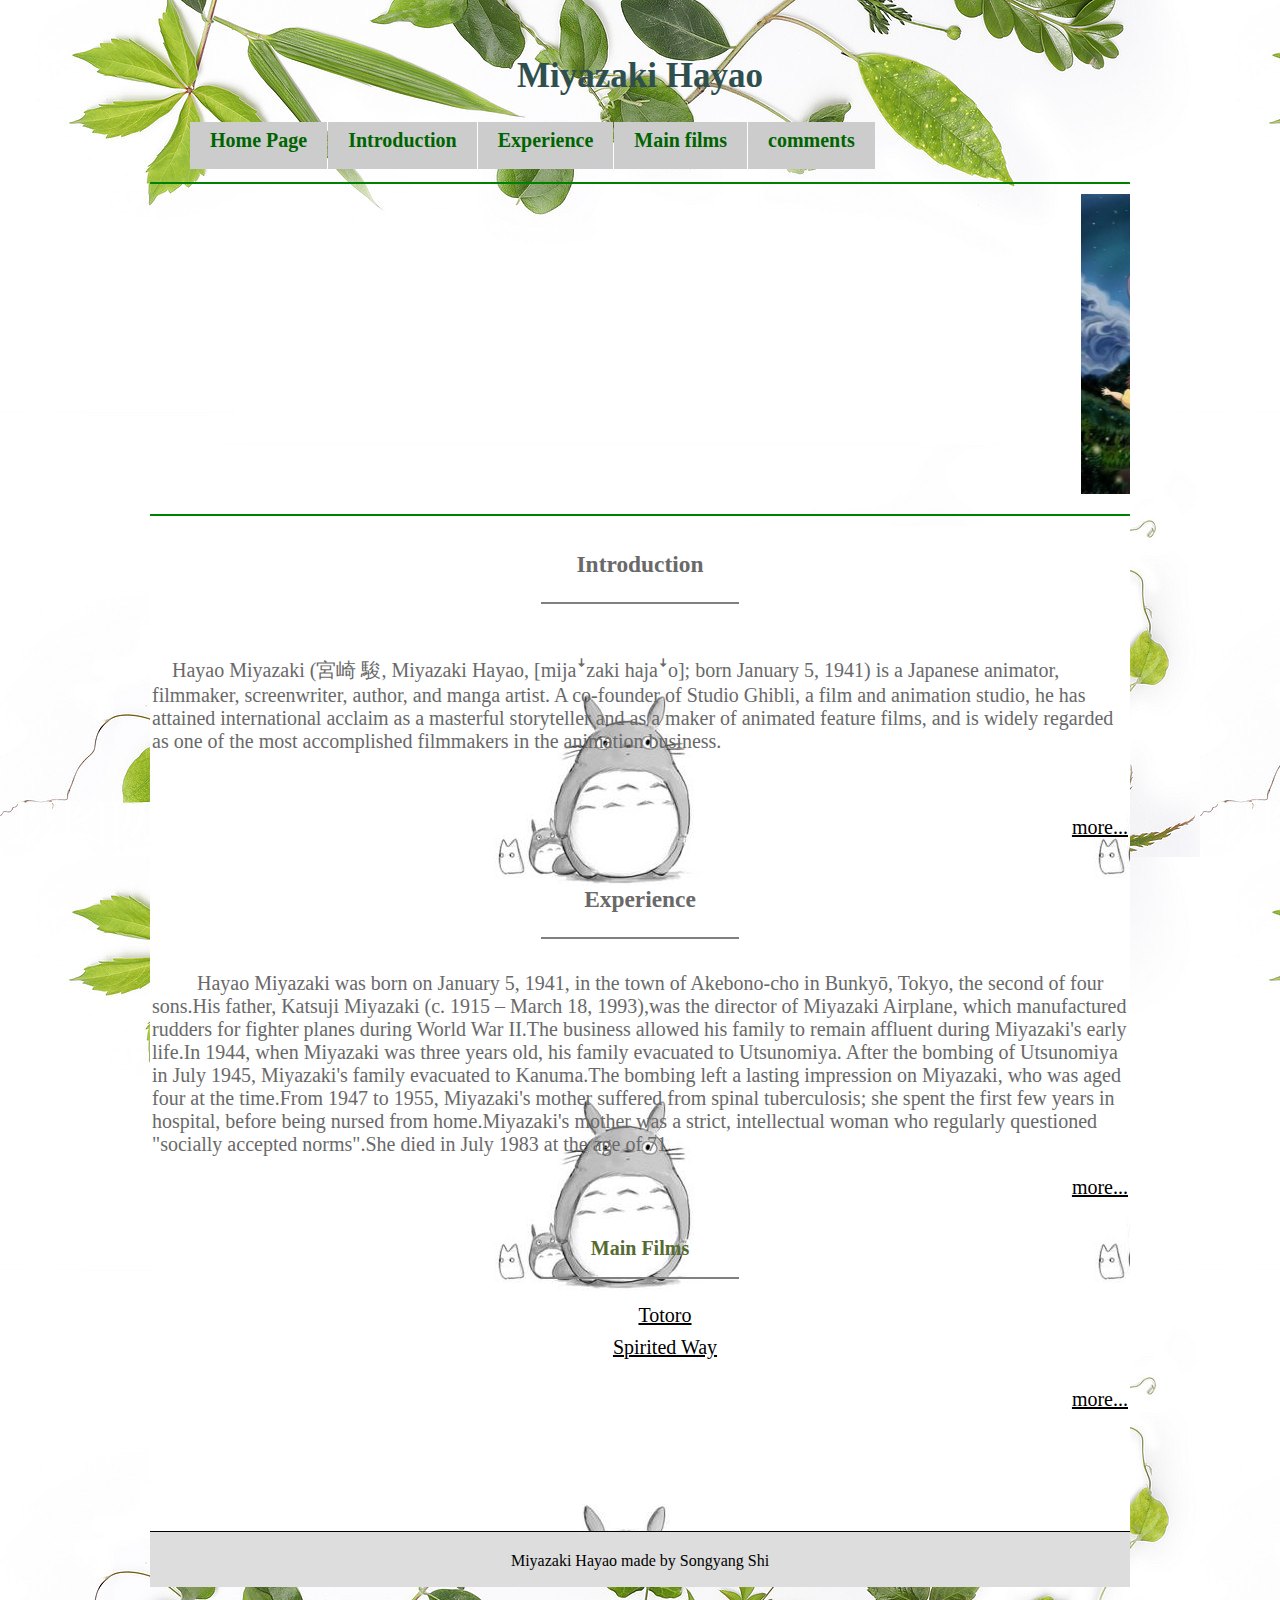
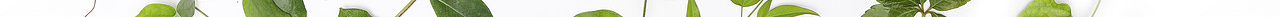
==== index.html @ 03a715d4 "1" ====
<!doctype html>
<html>
    <head>
        <title>Project01</title>
        <meta charset="UTF-8">
        <link rel="stylesheet" href="style.css">
    </head>
    <body id="mainbody">
        <div id="header" align="center">
            <h1><strong>Miyazaki Hayao</strong></h1>
        </div>
        <div id="menu">
            <ul>
                <li class="active"><a href="index.html"><b>Home Page</b></a></li>
                <li><a href="introduction.html"><b>Introduction </b></a></li>
                <li><a href="experience.html"><b>Experience</b></a></li>
                <li><a href="films.html"><b>Main films</b></a></li>
                <li><a href="comments.html"><b>comments</b></a></li>
           </ul>
       </div>
       <hr align="center" color="green">
       <div class="box" style="widows: 100px;margin:0 auto;">
            <marquee behavior="" direction="" style="width: 100%;">
                <img src="picture/img7.JPG" height="300" alt="">
                <img src="picture/img8.JPG" height="300" alt="">
                <img src="picture/img11.JPG" height="300" alt="">
                <img src="picture/img9.JPG" height="300" alt="">
                <img src="picture/r2.JPG" height="300" alt="">
                <img src="picture/r4" height="300" alt="">
            </marquee>
        </div>
        <hr align="center" color="green">
        <form method="post" action="">
            <table background="picture/img3.JPG" width="980px" border="0px" cellpadding="0" align="center" bordercolor="green">
                <tr>
                    <td id="p1"><strong><h3  align="center">Introduction</h3></strong><hr align="center" color="grey" width="20%"><br>
                        <div class ="content">
                            <p>&nbsp;&nbsp;&nbsp;&nbsp;Hayao Miyazaki (宮崎 駿, Miyazaki Hayao, [mijaꜜzaki hajaꜜo]; born January 5, 1941) is a Japanese animator, filmmaker, screenwriter, author, and manga artist. A co-founder of Studio Ghibli, a film and animation studio, he has attained international acclaim as a masterful storyteller and as a maker of animated feature films, and is widely regarded as one of the most accomplished filmmakers in the animation business.</p><br>
                        </div>
                    <p class="myright"><a href="introduction.html">more...</a></p>
                    </td>
                    
                </tr>
                <tr>
                    
                </tr>
                <td id="p1"><strong><h3  align="center">Experience</h3></strong><hr align="center" color="grey" width="20%"><br>&nbsp;&nbsp;&nbsp;&nbsp;&nbsp;&nbsp;&nbsp;&nbsp;
                Hayao Miyazaki was born on January 5, 1941, in the town of Akebono-cho in Bunkyō, Tokyo, the second of four sons.His father, Katsuji Miyazaki (c. 1915 – March 18, 1993),was the director of Miyazaki Airplane, which manufactured rudders for fighter planes during World War II.The business allowed his family to remain affluent during Miyazaki's early life.In 1944, when Miyazaki was three years old, his family evacuated to Utsunomiya.
                After the bombing of Utsunomiya in July 1945, Miyazaki's family evacuated to Kanuma.The bombing left a lasting impression on Miyazaki, who was aged four at the time.From 1947 to 1955, Miyazaki's mother suffered from spinal tuberculosis; she spent the first few years in hospital, before being nursed from home.Miyazaki's mother was a strict, intellectual woman who regularly questioned "socially accepted norms".She died in July 1983 at the age of 71.<br>
                    <p class="myright"><a href="experience.html">more...</a></p>
                </td>
                <tr>
                    <td>
                        <h2 id="p3" align="center"><b><strong>Main Films</strong></b></h2><hr align="center" color="grey" width="20%">
                        <div class="content" align="center">
                            <ul class="list">

                                <li><a href="Totoro.html">Totoro</a></li>
                                <li><a href="SpiritedWay.html">Spirited Way </a></li>
                                 <p class="myright"><a href="films.html">more...</a></p>
                                 <br><br>
                            </ul>
                        </div> 
                    </td>
                </tr>
            </table>
        </form>
        <div id="footer">
            <p id="legal">Miyazaki Hayao made by Songyang Shi</p>
        </div>
    </body>
</html>
---- style.css ----
html {
	margin: 0;
	padding: 0;
}
body{
    font-family:"Times new roman";
    font-size:20px;
    width:980px;
	margin: 30px auto;
    padding:0;
    background: #FFFFFF url("picture/img1.JPG");
}
#menu {
	width: 980px;
	height: 50px; 
	margin: 0 auto;
}
#menu ul {
    margin: 0;
    list-style: none;
    line-height: normal;
}
#menu li {
	display: block;
	float: left;
	margin-right: 1px;
	padding: 0;
	background: #cccccc;
}
#menu a {
	display: block;
	float: left;
	text-decoration: none;
	color:darkgreen;
}
#menu a:hover {
    color: #fffff8;
}
#menu b {
	display: block;
	float: left;
	height: 40px;     
	padding: 7px 20px 0 20px;
}
#header {
	width: 980px;
	height: 92px;
	margin: 0 auto;
    align-content: center;
}
h1{
	font-family: "Times New Roman";
	font-weight: normal;
    text-align:center;
    color:darkslategrey;
    font-size:35px;
}
#p1{
    font-size:20px;
    color:dimgrey; 
}
#p2{
    font-size:20px;
    color:darkgreen; 
}
#p3{
    font-size:20px;
    color:darkolivegreen;
}
#p4{
    font-size:20px;
    color:darkolivegreen;
    background:#FFFFFF url("picture/img2.JPG") repeat-y; 
}
#p5{
    font-size:20px;
    color:darkolivegreen;
    background:#FFFFFF url("picture/img5.JPG"); 
}
#p6{
    font-size:20px;
    background:#FFFFFF url("picture/img6.JPG"); 
}

#footer {
	height: 15px;
	padding: 20px;
	background: #DDDDDD;
	border-top: 1px solid #000000;
}
#footer p {
	margin: 0;
	text-align: center;
	font-size: 80%;
}
.myright {
    text-align: right;
}
a:link {
    color:#000000;
}
a:visited {color: #666666;}
#content {
    float: left;
    width: 980px;
}
#content_1 {
    float: left;
    width: 980px;
    color:forestgreen;
}
 ul{
    margin-bottom: 1.5em;
    line-height: 1.6em;
}
ul {list-style: none;}

ul li {
    padding-left: 10px;
}
.myleft {
    text-align: left;
}
.myright {
    text-align: right;
}

.td1{
    line-height:22px;
    font-size:20px;
    color:darkolivegreen;
    width:100px;
    font-weight:bold;
    text-align:center;
}
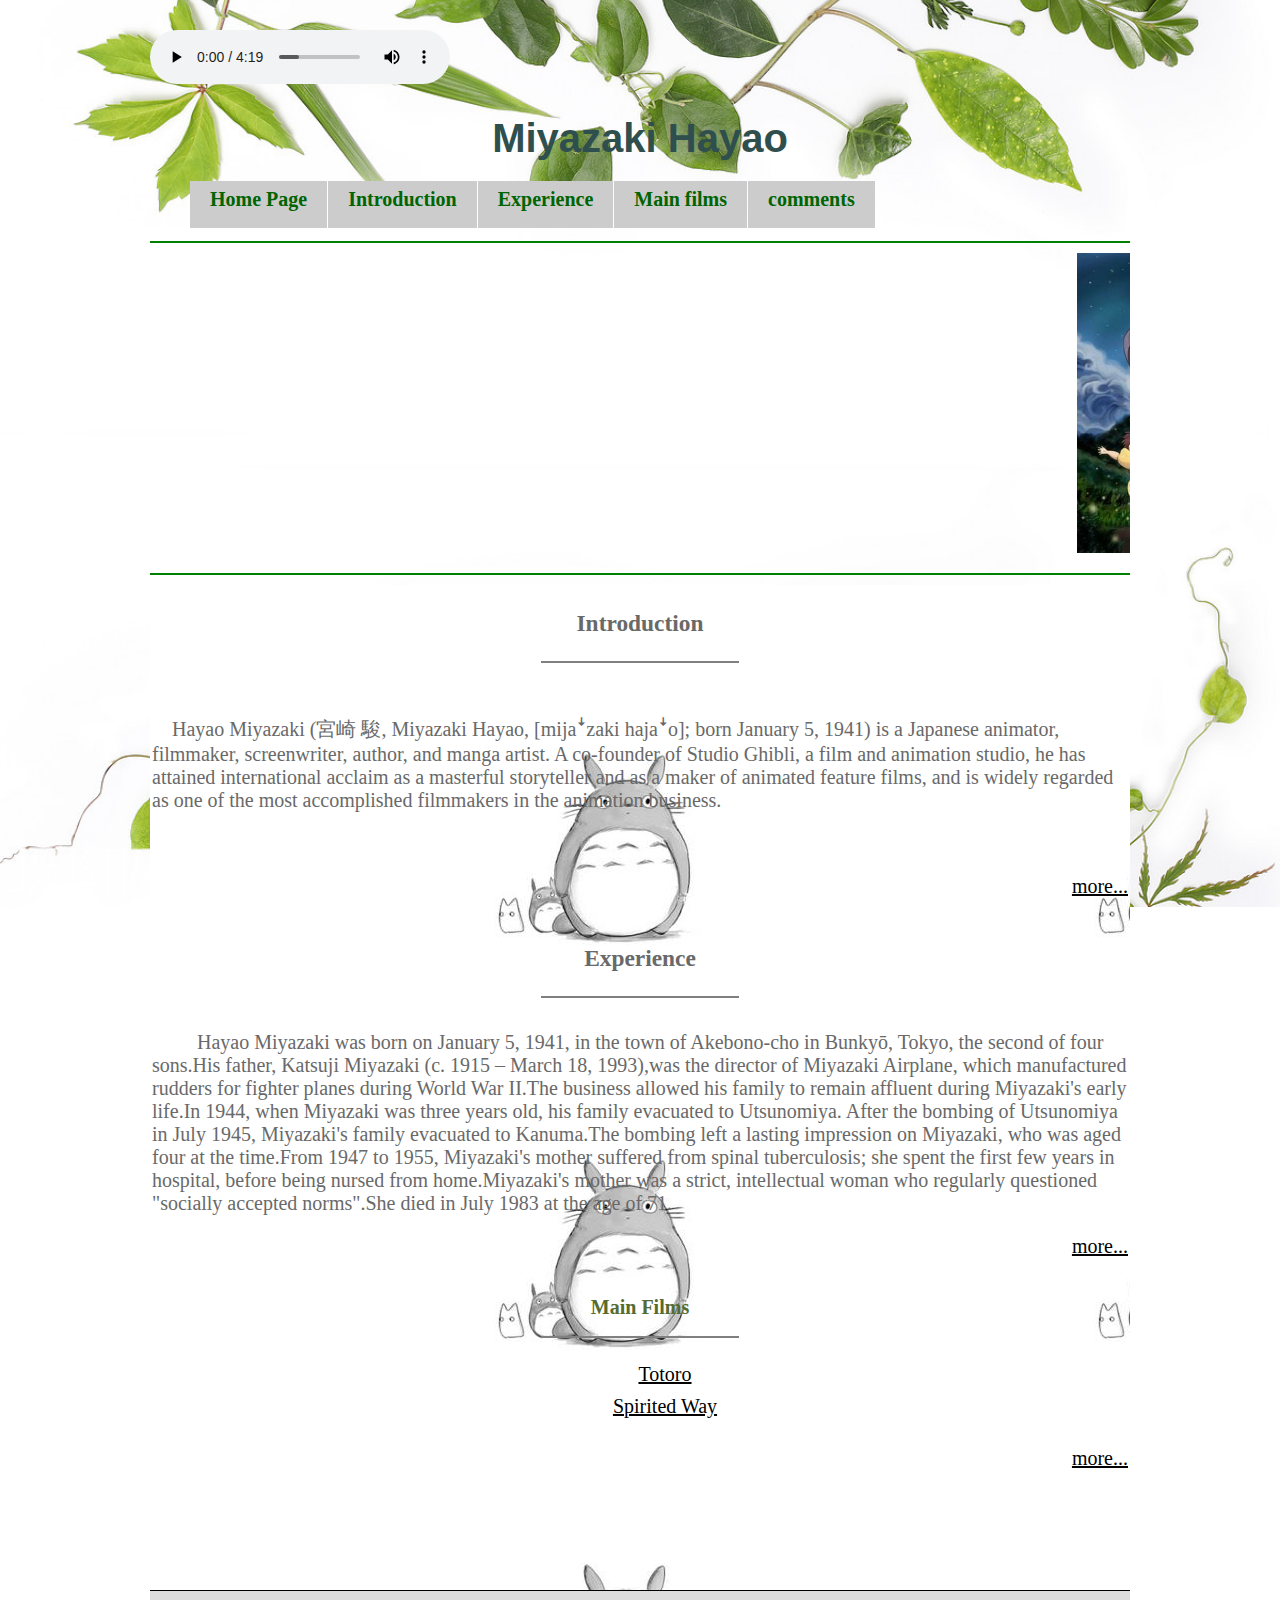
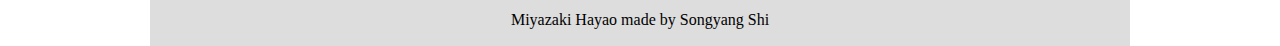
==== commit ddafb5b8: "1" ====
--- a/index.html
+++ b/index.html
@@ -3,7 +3,14 @@
     <head>
         <title>Project01</title>
         <meta charset="UTF-8">
+        <meta name="viewport" content="width=device-width,initial-scale=1">
         <link rel="stylesheet" href="style.css">
+        <link rel="Shortcut Icon" href="picture/logo.ico" type="image/x-icon" />
+        
+        <audio controls="controls">
+            <source src="music.mp3" type="audio/mpeg">
+                <embed src="music.mp3" />
+          </audio>
     </head>
     <body id="mainbody">
         <div id="header" align="center">
@@ -26,12 +33,12 @@
                 <img src="picture/img11.JPG" height="300" alt="">
                 <img src="picture/img9.JPG" height="300" alt="">
                 <img src="picture/r2.JPG" height="300" alt="">
-                <img src="picture/r4" height="300" alt="">
+                <img src="picture/r4.JPG" height="300" alt="">
             </marquee>
         </div>
         <hr align="center" color="green">
         <form method="post" action="">
-            <table background="picture/img3.JPG" width="980px" border="0px" cellpadding="0" align="center" bordercolor="green">
+            <table background="picture/img3.JPG"  border="0px" cellpadding="0" align="center" bordercolor="green">
                 <tr>
                     <td id="p1"><strong><h3  align="center">Introduction</h3></strong><hr align="center" color="grey" width="20%"><br>
                         <div class ="content">
@@ -56,7 +63,7 @@
                             <ul class="list">
 
                                 <li><a href="Totoro.html">Totoro</a></li>
-                                <li><a href="SpiritedWay.html">Spirited Way </a></li>
+                                <li><a href="SpiritedAway.html">Spirited Way </a></li>
                                  <p class="myright"><a href="films.html">more...</a></p>
                                  <br><br>
                             </ul>
--- a/style.css
+++ b/style.css
@@ -3,22 +3,27 @@
 	padding: 0;
 }
 body{
-    font-family:"Times new roman";
+    font-family: 'Times New Roman', Times, serif;
     font-size:20px;
     width:980px;
 	margin: 30px auto;
     padding:0;
     background: #FFFFFF url("picture/img1.JPG");
+    height: 400px;
+    background-attachment: fixed;
+    background-position: center;
+    background-repeat: no-repeat;
+    background-size: cover;
 }
 #menu {
 	width: 980px;
 	height: 50px; 
-	margin: 0 auto;
+    margin: 0 auto;
 }
 #menu ul {
-    margin: 0;
-    list-style: none;
-    line-height: normal;
+	margin: 0;
+	list-style: none;
+	line-height: normal;
 }
 #menu li {
 	display: block;
@@ -34,7 +39,7 @@
 	color:darkgreen;
 }
 #menu a:hover {
-    color: #fffff8;
+	color: #fffff8;
 }
 #menu b {
 	display: block;
@@ -47,13 +52,15 @@
 	height: 92px;
 	margin: 0 auto;
     align-content: center;
-}
+   
+}
+
 h1{
-	font-family: "Times New Roman";
+	font-family: 'Gill Sans', 'Gill Sans MT', Calibri, 'Trebuchet MS', sans-serif;
 	font-weight: normal;
     text-align:center;
     color:darkslategrey;
-    font-size:35px;
+    font-size: 40px;
 }
 #p1{
     font-size:20px;
@@ -70,18 +77,17 @@
 #p4{
     font-size:20px;
     color:darkolivegreen;
-    background:#FFFFFF url("picture/img2.JPG") repeat-y; 
+    background:#FFFFFF url("picture/img2.jpg") repeat-y; 
 }
 #p5{
     font-size:20px;
     color:darkolivegreen;
-    background:#FFFFFF url("picture/img5.JPG"); 
+    background:#FFFFFF url("picture/img5.jpg"); 
 }
 #p6{
     font-size:20px;
-    background:#FFFFFF url("picture/img6.JPG"); 
-}
-
+    background:#FFFFFF url("picture/img6.jpg"); 
+}
 #footer {
 	height: 15px;
 	padding: 20px;
@@ -93,30 +99,28 @@
 	text-align: center;
 	font-size: 80%;
 }
-.myright {
-    text-align: right;
-}
+
 a:link {
-    color:#000000;
+	color:#000000;
 }
 a:visited {color: #666666;}
 #content {
-    float: left;
-    width: 980px;
+	float: left;
+	width: 980px;
 }
 #content_1 {
-    float: left;
-    width: 980px;
+	float: left;
+	width: 980px;
     color:forestgreen;
 }
  ul{
-    margin-bottom: 1.5em;
-    line-height: 1.6em;
+	margin-bottom: 1.5em;
+	line-height: 1.6em;
 }
 ul {list-style: none;}
 
 ul li {
-    padding-left: 10px;
+	padding-left: 10px;
 }
 .myleft {
     text-align: left;
@@ -133,5 +137,77 @@
     font-weight:bold;
     text-align:center;
 }
-
-
+.L1 {
+    margin-bottom: 2em;
+}
+@media (max-width:800px) {
+    body{
+        font-size:14px;
+        width:550px;
+        margin: 10px auto;
+    }
+    #menu {
+        width: 600px;
+        height: 20px;
+
+    }
+    #menu b {
+        display: block;
+        float: left;
+        height: 20px;     
+        padding: 3.5px 10px 0 10px;
+    }
+    #header {
+        width:450px;
+        height: 45px;
+    }
+    h1{
+         font-size:25px;
+    }
+    #p1{
+        font-size:14px;
+    }
+    #p2{
+        font-size:14px;
+    }
+    #p3{
+        font-size:14px;
+    }
+    #p4{
+        font-size:14px;
+    }
+    #p5{
+        font-size:14px;
+    }
+    #p6{
+        font-size:14px;
+    }
+    #footer {
+        height: 10px;
+        padding: 12px;
+    }
+    #content {
+        width: 550px;
+    }
+    #content_1 {
+        width: 550px;
+    }
+     ul{
+        margin-bottom: 0.7em;
+        line-height: 0.8em;
+    }
+    
+    ul li {
+        padding-left: 5px;
+    }
+   
+    .td1{
+        line-height:16px;
+        font-size:14px;
+        width:60px;
+    }
+    .L1 {
+        margin-bottom: 1em;
+    }
+
+}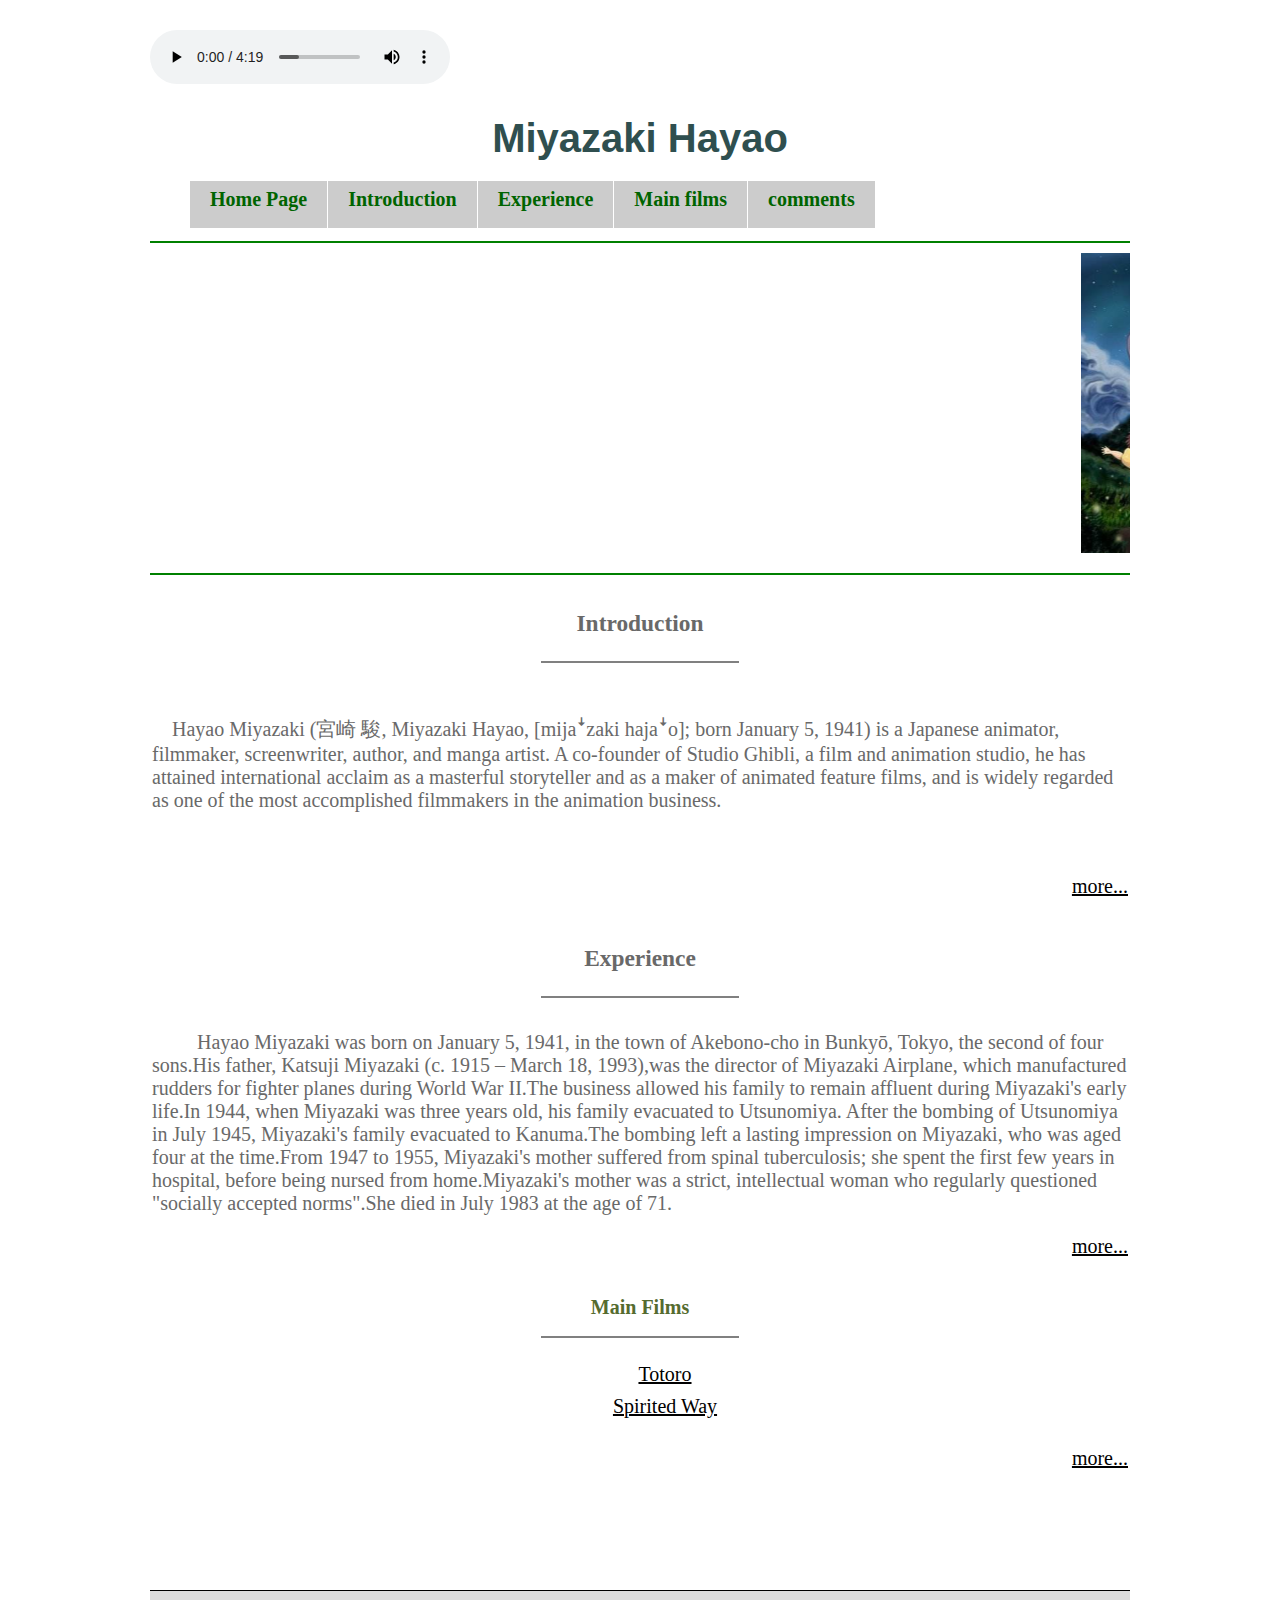
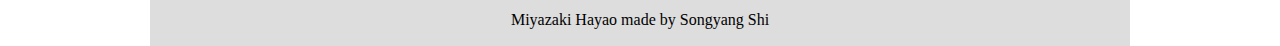
==== commit be3f0d88: "1" ====
--- a/index.html
+++ b/index.html
@@ -38,7 +38,7 @@
         </div>
         <hr align="center" color="green">
         <form method="post" action="">
-            <table background="picture/img3.JPG"  border="0px" cellpadding="0" align="center" bordercolor="green">
+            <table background="picture/img3.jpg"  border="0px" cellpadding="0" align="center" bordercolor="green">
                 <tr>
                     <td id="p1"><strong><h3  align="center">Introduction</h3></strong><hr align="center" color="grey" width="20%"><br>
                         <div class ="content">
--- a/style.css
+++ b/style.css
@@ -8,12 +8,12 @@
     width:980px;
 	margin: 30px auto;
     padding:0;
-    background: #FFFFFF url("picture/img1.JPG");
+    background: #FFFFFF url("picture/img1.jpg");
     height: 400px;
-    background-attachment: fixed;
+    background-attachment:fixed;
     background-position: center;
     background-repeat: no-repeat;
-    background-size: cover;
+    background-size:cover;
 }
 #menu {
 	width: 980px;
@@ -77,16 +77,16 @@
 #p4{
     font-size:20px;
     color:darkolivegreen;
-    background:#FFFFFF url("picture/img2.jpg") repeat-y; 
+    background:#FFFFFF url("picture/img2.JPG") repeat-y; 
 }
 #p5{
     font-size:20px;
     color:darkolivegreen;
-    background:#FFFFFF url("picture/img5.jpg"); 
+    background:#FFFFFF url("picture/img5.JPG"); 
 }
 #p6{
     font-size:20px;
-    background:#FFFFFF url("picture/img6.jpg"); 
+    background:#FFFFFF url("picture/img6.JPG"); 
 }
 #footer {
 	height: 15px;
@@ -140,7 +140,7 @@
 .L1 {
     margin-bottom: 2em;
 }
-@media (max-width:800px) {
+@media (max-width:850px) {
     body{
         font-size:14px;
         width:550px;
@@ -209,5 +209,4 @@
     .L1 {
         margin-bottom: 1em;
     }
-
 }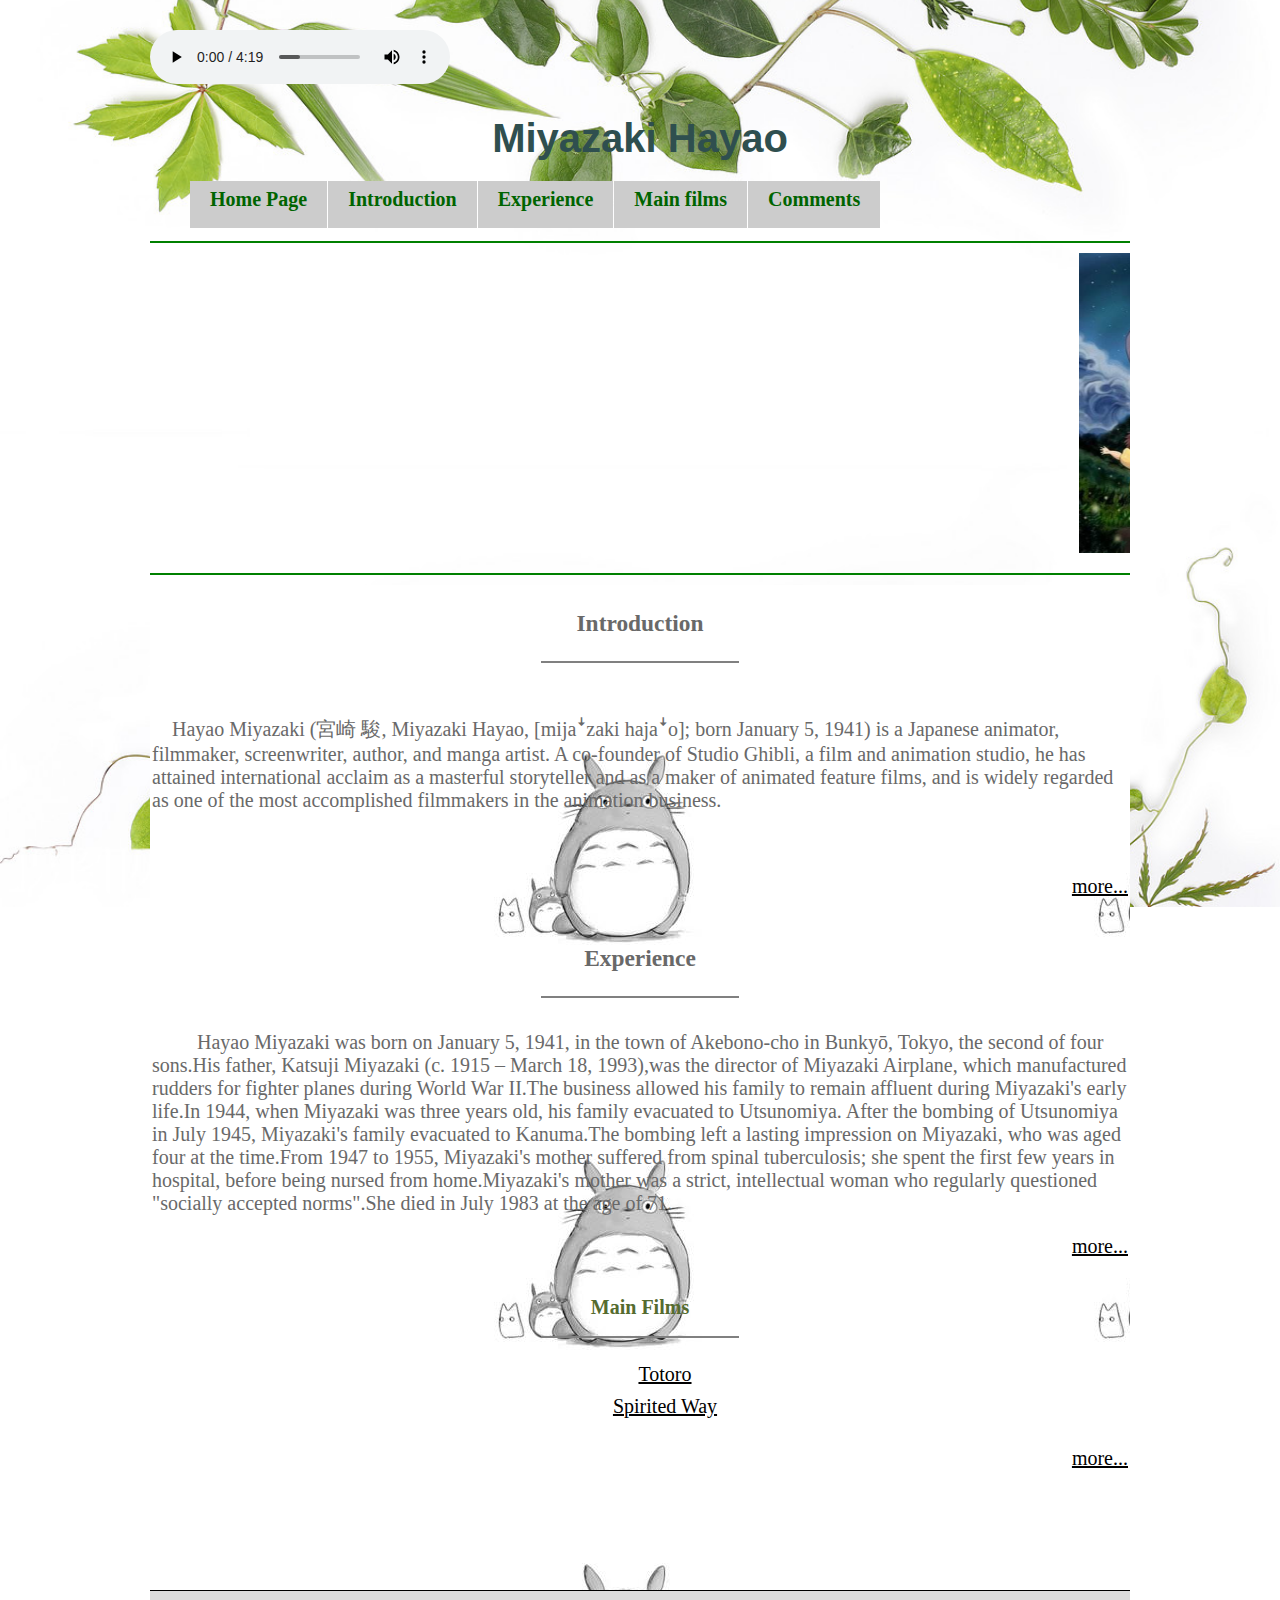
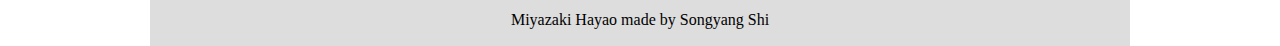
==== commit 4bb81ce0: "1" ====
--- a/index.html
+++ b/index.html
@@ -4,12 +4,12 @@
         <title>Project01</title>
         <meta charset="UTF-8">
         <meta name="viewport" content="width=device-width,initial-scale=1">
-        <link rel="stylesheet" href="style.css">
+        <link rel="stylesheet" href="css/style.css">
         <link rel="Shortcut Icon" href="picture/logo.ico" type="image/x-icon" />
         
         <audio controls="controls">
-            <source src="music.mp3" type="audio/mpeg">
-                <embed src="music.mp3" />
+            <source src="music/music.mp3" type="audio/mpeg">
+                <embed src="music/music.mp3" />
           </audio>
     </head>
     <body id="mainbody">
@@ -22,7 +22,7 @@
                 <li><a href="introduction.html"><b>Introduction </b></a></li>
                 <li><a href="experience.html"><b>Experience</b></a></li>
                 <li><a href="films.html"><b>Main films</b></a></li>
-                <li><a href="comments.html"><b>comments</b></a></li>
+                <li><a href="comments.html"><b>Comments</b></a></li>
            </ul>
        </div>
        <hr align="center" color="green">
--- a/css/style.css
+++ b/css/style.css
@@ -0,0 +1,219 @@
+html {
+	margin: 0;
+	padding: 0;
+}
+body{
+    font-family: 'Times New Roman', Times, serif;
+    font-size:20px;
+    width:980px;
+	margin: 30px auto;
+    padding:0;
+    background: #FFFFFF url("../picture/img1.jpg");
+    height: 400px;
+    background-attachment:fixed;
+    background-position: center;
+    background-repeat: no-repeat;
+    background-size:cover;
+}
+#menu {
+	width: 980px;
+	height: 50px; 
+    margin: 0 auto;
+}
+#menu ul {
+	margin: 0;
+	list-style: none;
+	line-height: normal;
+}
+#menu li {
+	display: block;
+	float: left;
+	margin-right: 1px;
+	padding: 0;
+	background: #cccccc;
+}
+#menu a {
+	display: block;
+	float: left;
+	text-decoration: none;
+	color:darkgreen;
+}
+#menu a:hover {
+	color: #fffff8;
+}
+#menu b {
+	display: block;
+	float: left;
+	height: 40px;     
+	padding: 7px 20px 0 20px;
+}
+#table {
+    width: 980px;
+
+}
+#header {
+	width: 980px;
+	height: 92px;
+	margin: 0 auto;
+    align-content: center;
+   
+}
+
+h1{
+	font-family: 'Gill Sans', 'Gill Sans MT', Calibri, 'Trebuchet MS', sans-serif;
+	font-weight: normal;
+    text-align:center;
+    color:darkslategrey;
+    font-size: 40px;
+}
+#p1{
+    font-size:20px;
+    color:dimgrey; 
+}
+#p2{
+    font-size:20px;
+    color:darkgreen; 
+}
+#p3{
+    font-size:20px;
+    color:darkolivegreen;
+}
+#p4{
+    font-size:20px;
+    color:darkolivegreen;
+    background:#FFFFFF url("../picture/img2.JPG") repeat-y; 
+    background-position: 70%;
+}
+#p5{
+    font-size:20px;
+    color:darkolivegreen;
+    background:#FFFFFF url("../picture/img5.JPG"); 
+}
+#p6{
+    font-size:20px;
+    background:#FFFFFF url("../picture/img6.JPG"); 
+}
+#footer {
+	height: 15px;
+	padding: 20px;
+	background: #DDDDDD;
+	border-top: 1px solid #000000;
+}
+#footer p {
+	margin: 0;
+	text-align: center;
+	font-size: 80%;
+}
+
+a:link {
+	color:#000000;
+}
+a:visited {color: #666666;}
+#content {
+	float: left;
+	width: 980px;
+}
+#content_1 {
+	float: left;
+	width: 980px;
+    color:forestgreen;
+}
+ ul{
+	margin-bottom: 1.5em;
+	line-height: 1.6em;
+}
+ul {list-style: none;}
+
+ul li {
+	padding-left: 10px;
+}
+.myleft {
+    text-align: left;
+}
+.myright {
+    text-align: right;
+}
+
+.td1{
+    line-height:22px;
+    font-size:20px;
+    color:darkolivegreen;
+    width:100px;
+    font-weight:bold;
+    text-align:center;
+}
+.L1 {
+    margin-bottom: 2em;
+}
+@media (max-width:800px) {
+    body{
+        font-size:14px;
+        width:80%;
+        margin: 10px auto;
+    }
+    #menu {
+        width: 100%;
+        height: 20px;
+    }
+    #menu b {
+        display: block;
+        float: left;
+        height: 20px;     
+        padding: 3.5px 10px 0 10px;
+    }
+    #header {
+        width:450px;
+        height: 45px;
+    }
+    h1{
+         font-size:25px;
+    }
+    #p1{
+        font-size:14px;
+    }
+    #p2{
+        font-size:14px;
+    }
+    #p3{
+        font-size:14px;
+    }
+    #p4{
+        font-size:14px;
+    }
+    #p5{
+        font-size:14px;
+    }
+    #p6{
+        font-size:14px;
+    }
+    #footer {
+        height: 10px;
+        padding: 12px;
+    }
+    #content {
+        width: 80%;
+    }
+    #content_1 {
+        width: 80%;
+    }
+     ul{
+        margin-bottom: 0.7em;
+        line-height: 0.8em;
+    }
+    
+    ul li {
+        padding-left: 5px;
+    }
+   
+    .td1{
+        line-height:16px;
+        font-size:14px;
+        width:12%;
+    }
+    .L1 {
+        margin-bottom: 1em;
+    }
+    #table{
+        width:100%;
+    }
+}
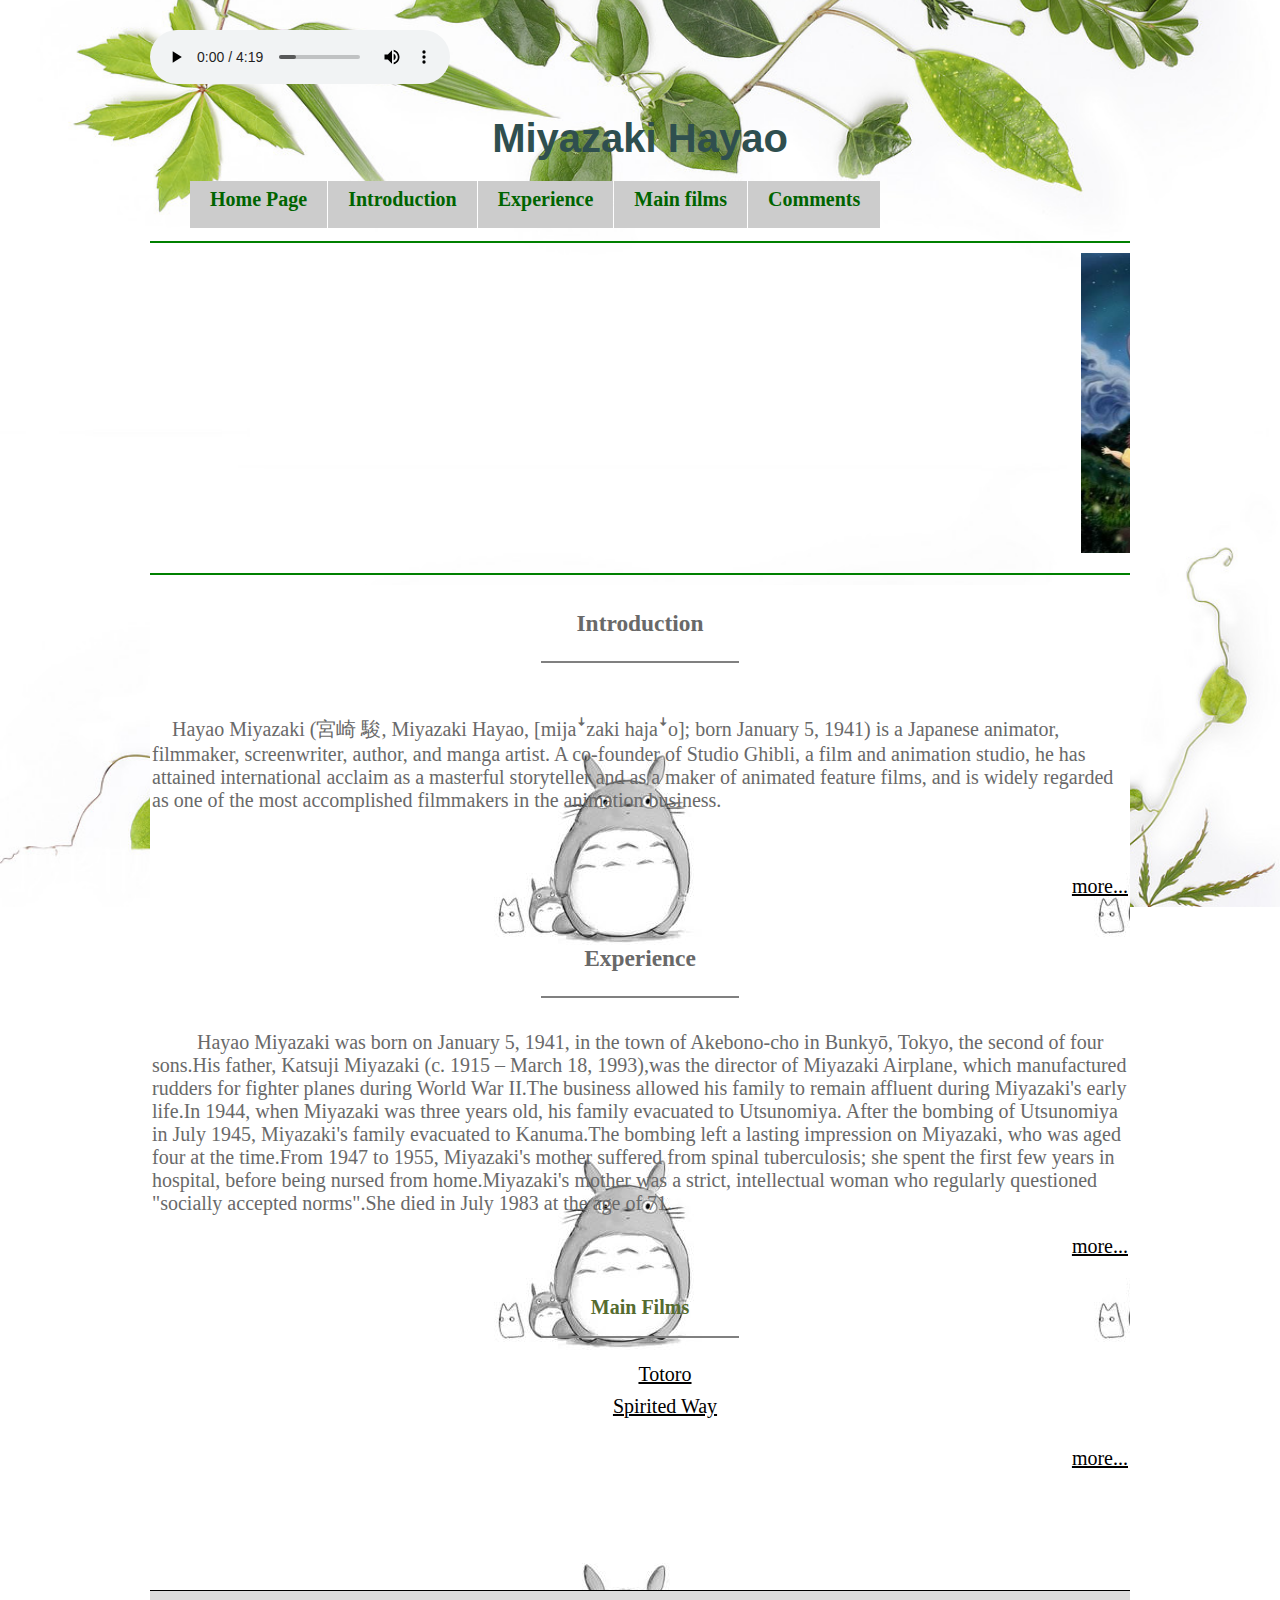
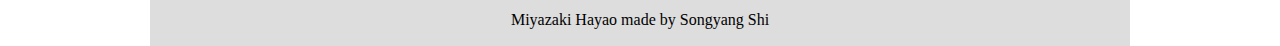
==== commit 19710296: "1" ====
--- a/index.html
+++ b/index.html
@@ -5,7 +5,8 @@
         <meta charset="UTF-8">
         <meta name="viewport" content="width=device-width,initial-scale=1">
         <link rel="stylesheet" href="css/style.css">
-        <link rel="Shortcut Icon" href="picture/logo.ico" type="image/x-icon" />
+        <link rel="stylesheet" href="css/index.css">
+        <link rel="Shortcut Icon" href="images/logo.ico" type="image/x-icon" />
         
         <audio controls="controls">
             <source src="music/music.mp3" type="audio/mpeg">
@@ -28,17 +29,17 @@
        <hr align="center" color="green">
        <div class="box" style="widows: 100px;margin:0 auto;">
             <marquee behavior="" direction="" style="width: 100%;">
-                <img src="picture/img7.JPG" height="300" alt="">
-                <img src="picture/img8.JPG" height="300" alt="">
-                <img src="picture/img11.JPG" height="300" alt="">
-                <img src="picture/img9.JPG" height="300" alt="">
-                <img src="picture/r2.JPG" height="300" alt="">
-                <img src="picture/r4.JPG" height="300" alt="">
+                <img src="images/img7.JPG" height="300" alt="">
+                <img src="images/img8.JPG" height="300" alt="">
+                <img src="images/img11.JPG" height="300" alt="">
+                <img src="images/img9.JPG" height="300" alt="">
+                <img src="images/r2.JPG" height="300" alt="">
+                <img src="images/r4.JPG" height="300" alt="">
             </marquee>
         </div>
         <hr align="center" color="green">
         <form method="post" action="">
-            <table background="picture/img3.jpg"  border="0px" cellpadding="0" align="center" bordercolor="green">
+            <table background="images/img3.jpg"  border="0px" cellpadding="0" align="center" bordercolor="green">
                 <tr>
                     <td id="p1"><strong><h3  align="center">Introduction</h3></strong><hr align="center" color="grey" width="20%"><br>
                         <div class ="content">
--- a/css/style.css
+++ b/css/style.css
@@ -8,7 +8,7 @@
     width:980px;
 	margin: 30px auto;
     padding:0;
-    background: #FFFFFF url("../picture/img1.jpg");
+    background: #FFFFFF url("../images/img1.jpg");
     height: 400px;
     background-attachment:fixed;
     background-position: center;
@@ -66,32 +66,9 @@
     color:darkslategrey;
     font-size: 40px;
 }
-#p1{
-    font-size:20px;
-    color:dimgrey; 
-}
-#p2{
-    font-size:20px;
-    color:darkgreen; 
-}
 #p3{
     font-size:20px;
     color:darkolivegreen;
-}
-#p4{
-    font-size:20px;
-    color:darkolivegreen;
-    background:#FFFFFF url("../picture/img2.JPG") repeat-y; 
-    background-position: 70%;
-}
-#p5{
-    font-size:20px;
-    color:darkolivegreen;
-    background:#FFFFFF url("../picture/img5.JPG"); 
-}
-#p6{
-    font-size:20px;
-    background:#FFFFFF url("../picture/img6.JPG"); 
 }
 #footer {
 	height: 15px;
@@ -134,17 +111,6 @@
     text-align: right;
 }
 
-.td1{
-    line-height:22px;
-    font-size:20px;
-    color:darkolivegreen;
-    width:100px;
-    font-weight:bold;
-    text-align:center;
-}
-.L1 {
-    margin-bottom: 2em;
-}
 @media (max-width:800px) {
     body{
         font-size:14px;
@@ -168,22 +134,8 @@
     h1{
          font-size:25px;
     }
-    #p1{
-        font-size:14px;
-    }
-    #p2{
-        font-size:14px;
-    }
+    
     #p3{
-        font-size:14px;
-    }
-    #p4{
-        font-size:14px;
-    }
-    #p5{
-        font-size:14px;
-    }
-    #p6{
         font-size:14px;
     }
     #footer {
@@ -204,15 +156,6 @@
     ul li {
         padding-left: 5px;
     }
-   
-    .td1{
-        line-height:16px;
-        font-size:14px;
-        width:12%;
-    }
-    .L1 {
-        margin-bottom: 1em;
-    }
     #table{
         width:100%;
     }
--- a/css/index.css
+++ b/css/index.css
@@ -0,0 +1,10 @@
+#p1{
+    font-size:20px;
+    color:dimgrey; 
+}
+@media (max-width:800px){
+    #p1{
+        font-size:14px;
+    }
+
+}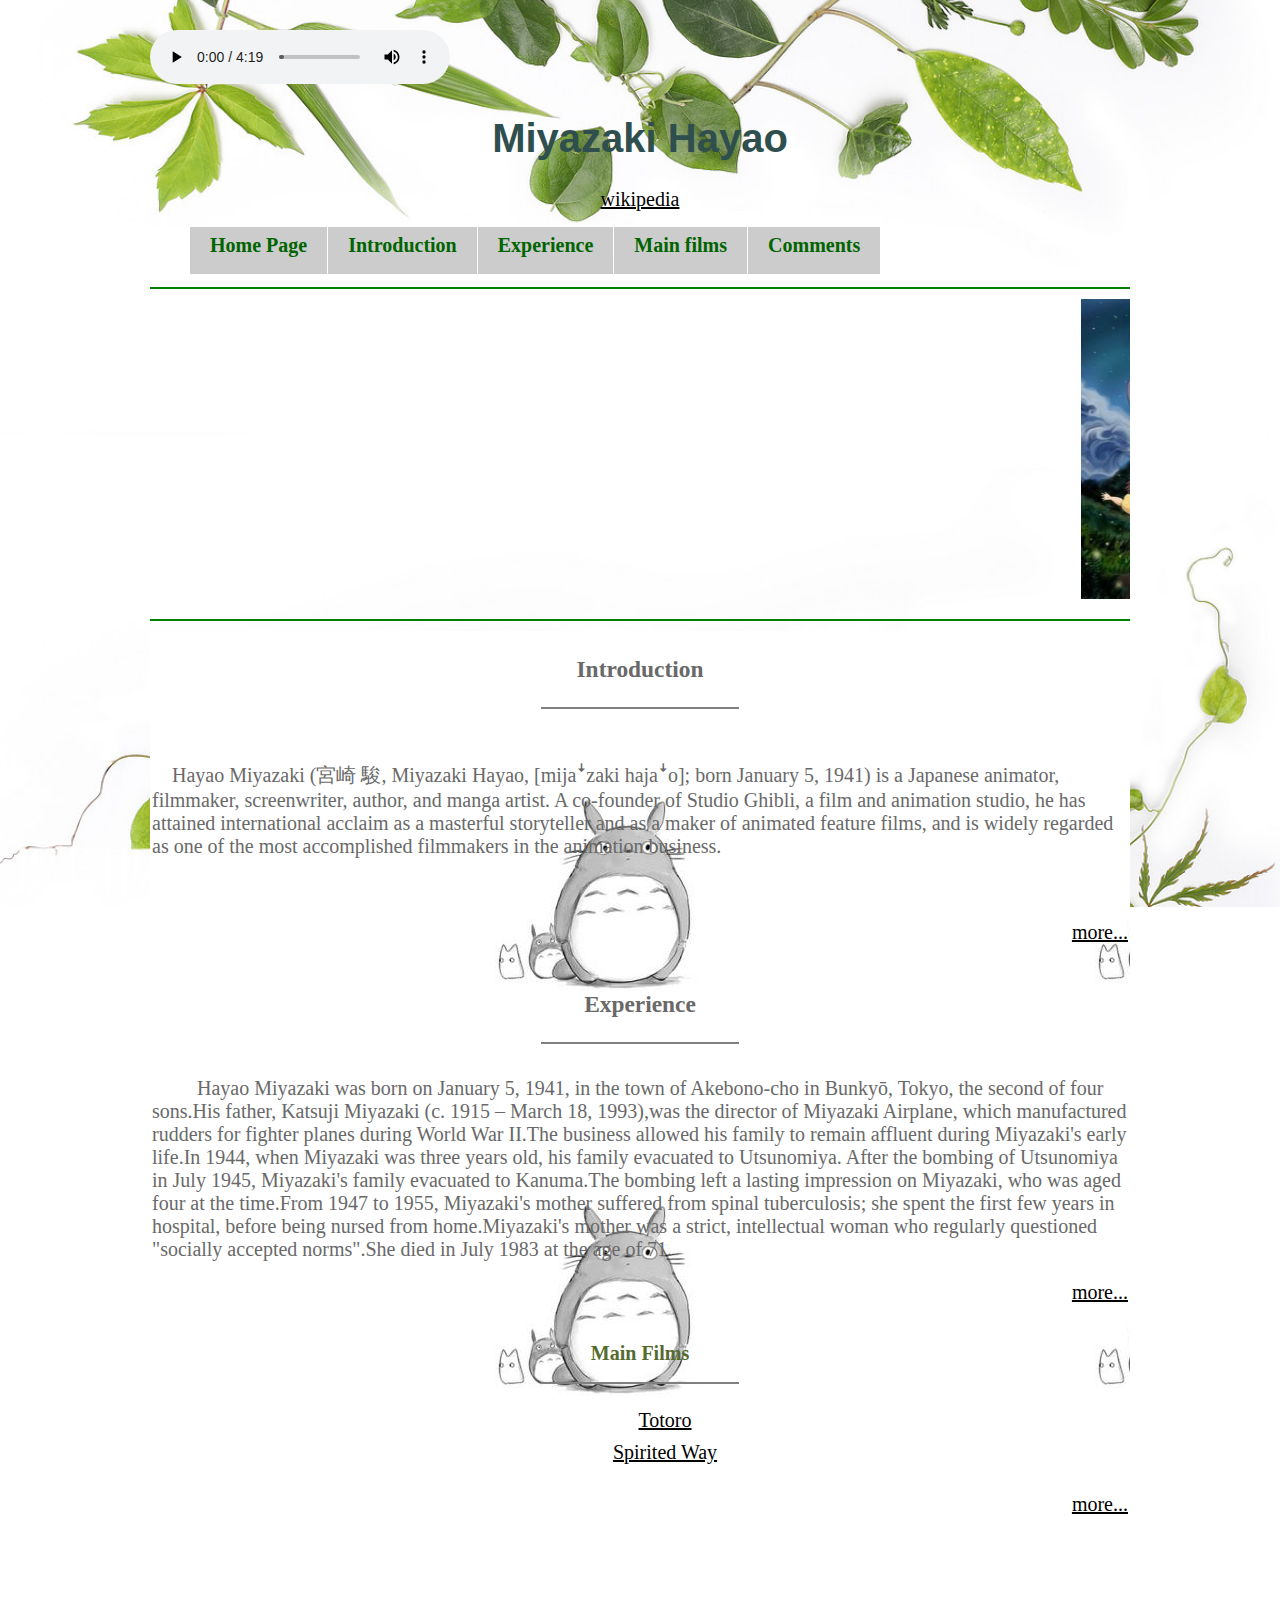
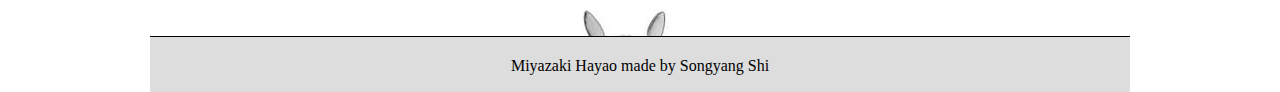
==== commit 63db0644: "1" ====
--- a/index.html
+++ b/index.html
@@ -16,7 +16,10 @@
     <body id="mainbody">
         <div id="header" align="center">
             <h1><strong>Miyazaki Hayao</strong></h1>
+            <a href="https://en.wikipedia.org/wiki/Hayao_Miyazaki" target="_Blank">wikipedia</a>
         </div>
+        <br>
+        <br>
         <div id="menu">
             <ul>
                 <li class="active"><a href="index.html"><b>Home Page</b></a></li>
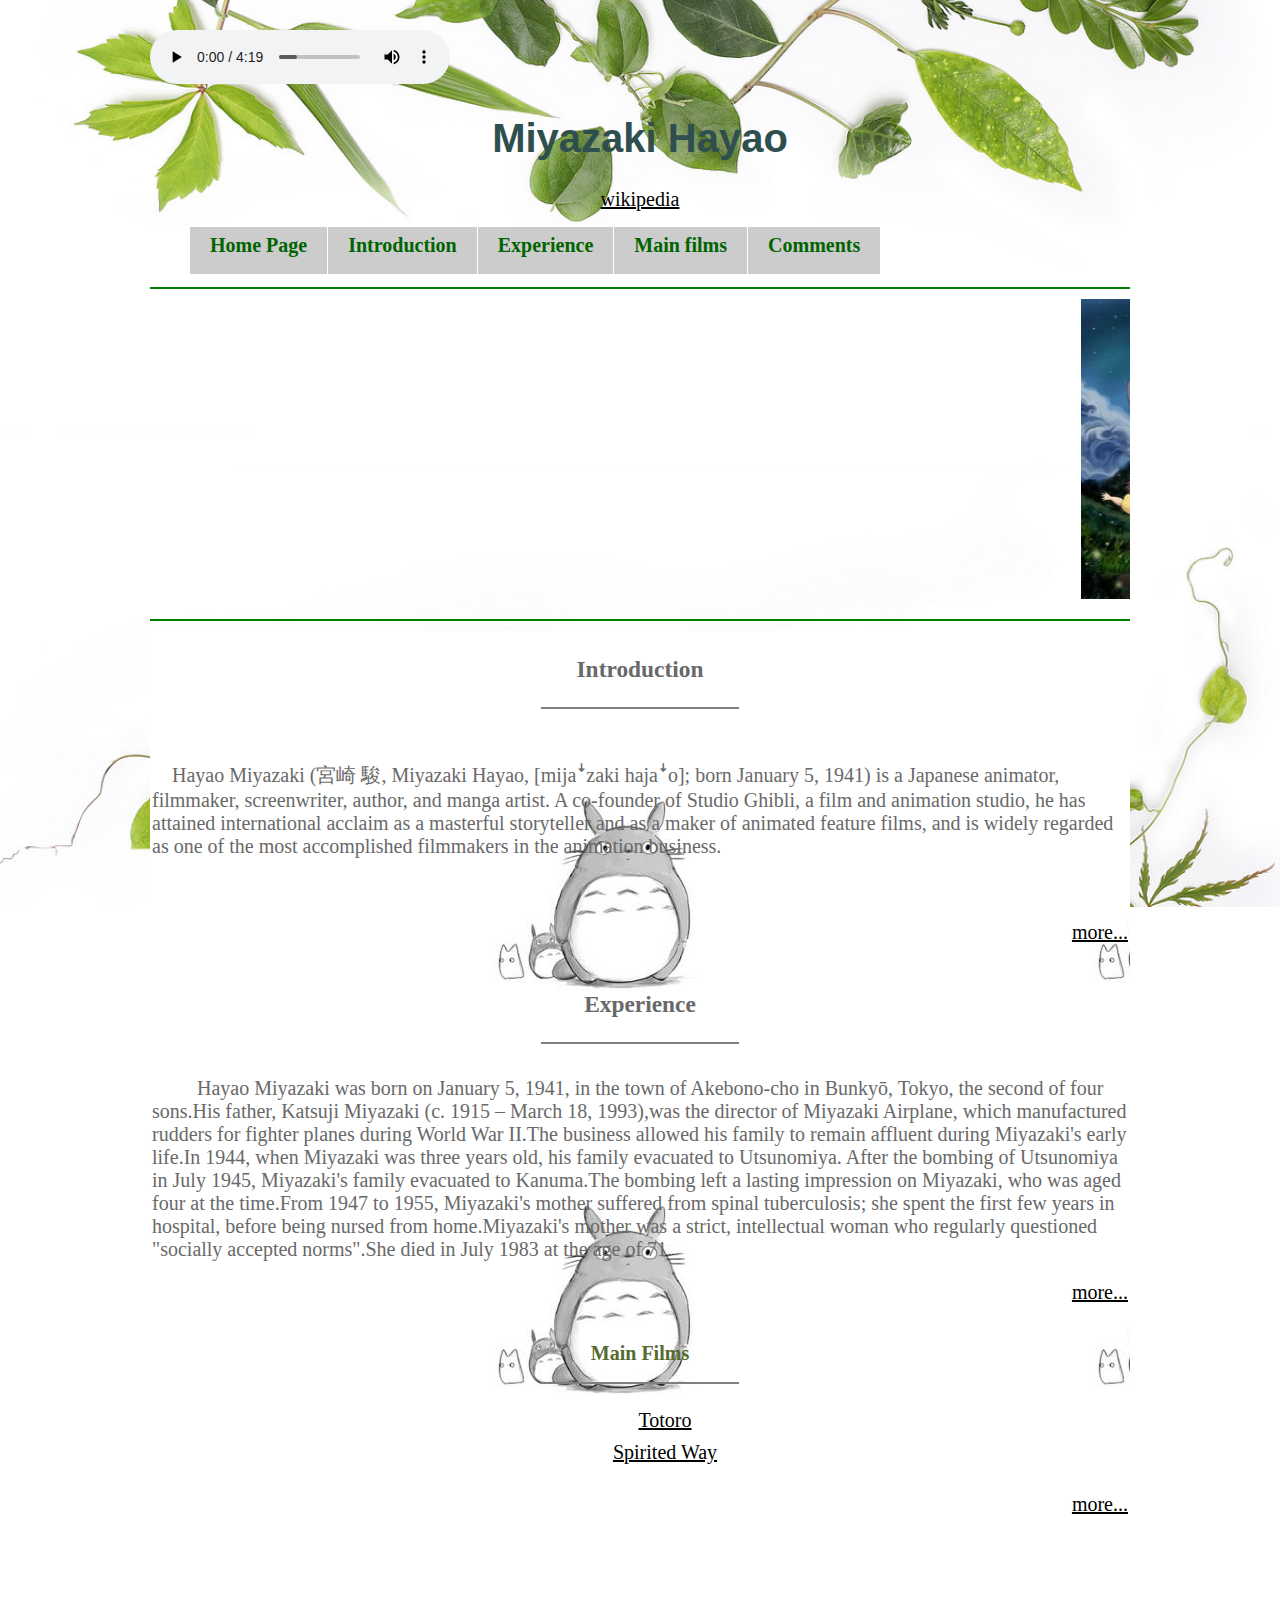
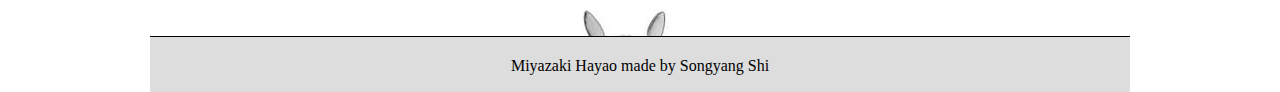
==== commit cfab9b2c: "1" ====
--- a/index.html
+++ b/index.html
@@ -11,9 +11,10 @@
         <audio controls="controls">
             <source src="music/music.mp3" type="audio/mpeg">
                 <embed src="music/music.mp3" />
-          </audio>
+        </audio>
     </head>
-    <body id="mainbody">
+
+    <body>
         <div id="header" align="center">
             <h1><strong>Miyazaki Hayao</strong></h1>
             <a href="https://en.wikipedia.org/wiki/Hayao_Miyazaki" target="_Blank">wikipedia</a>
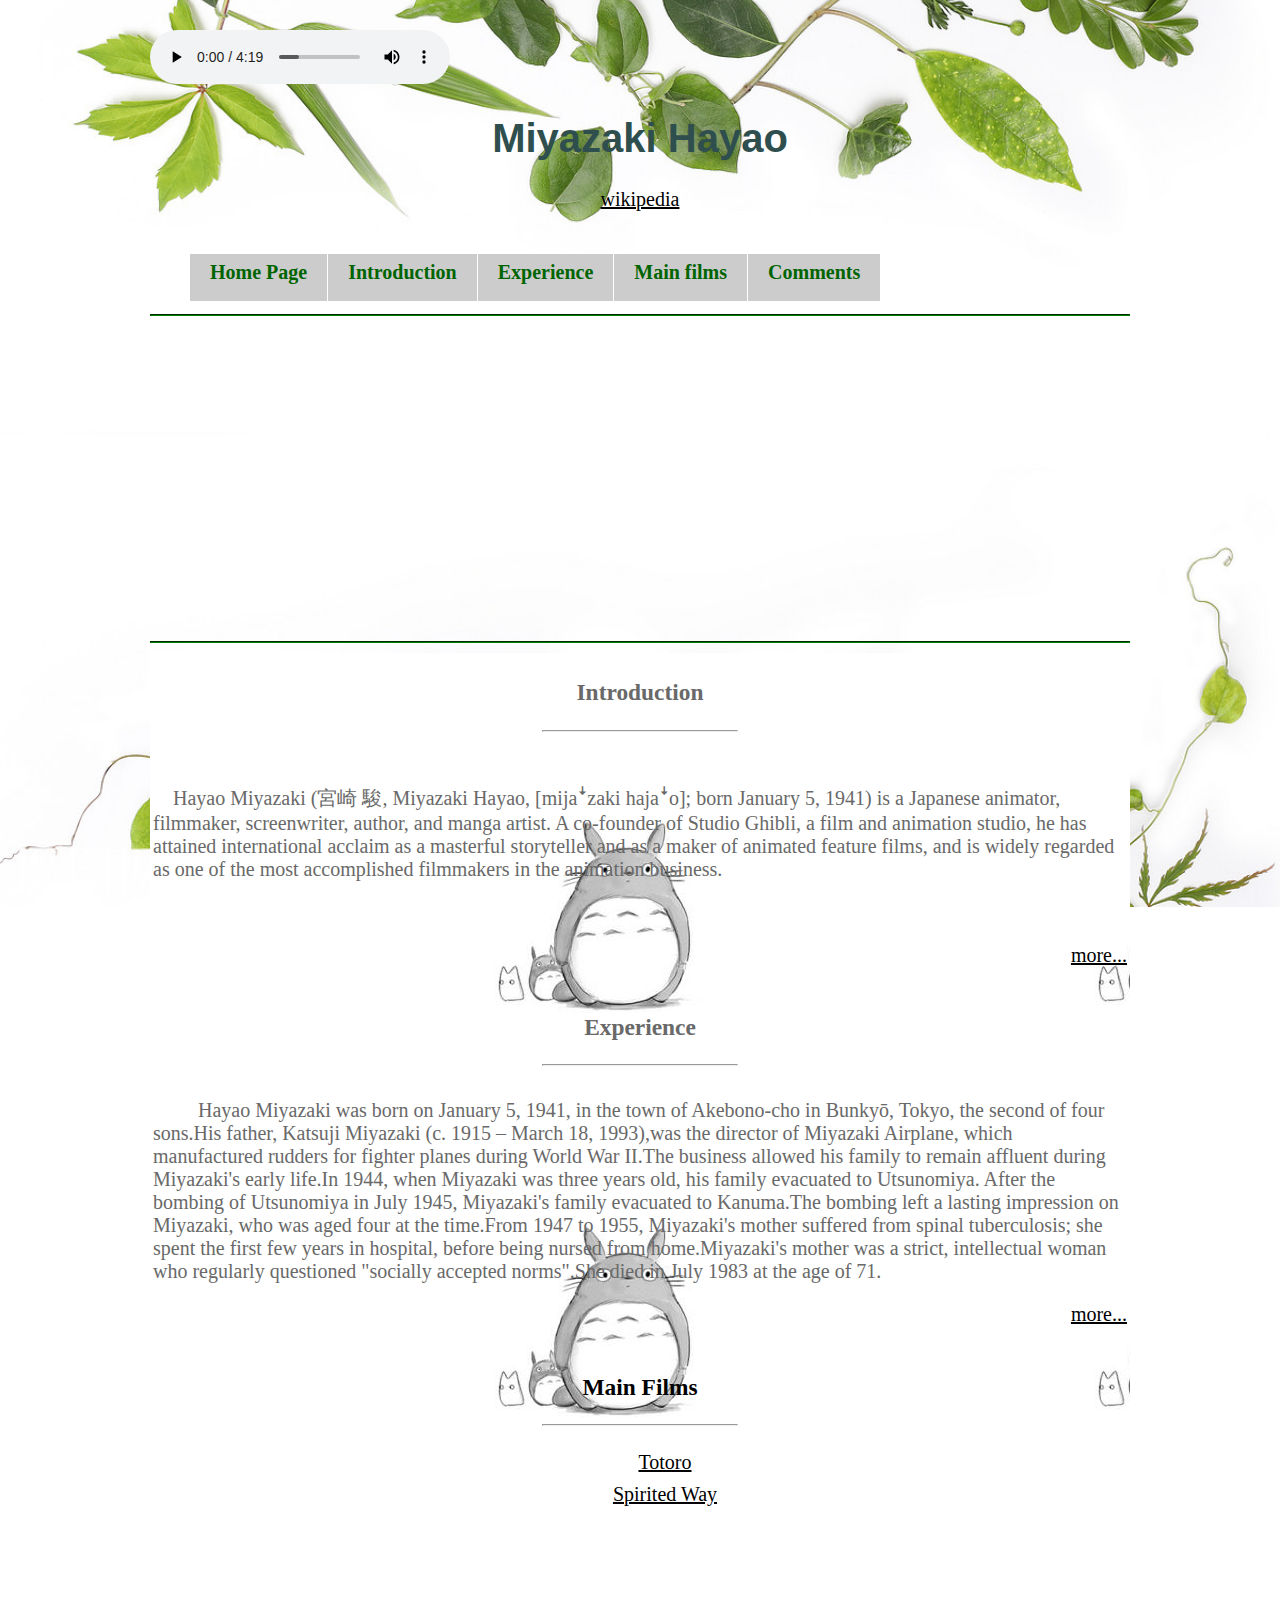
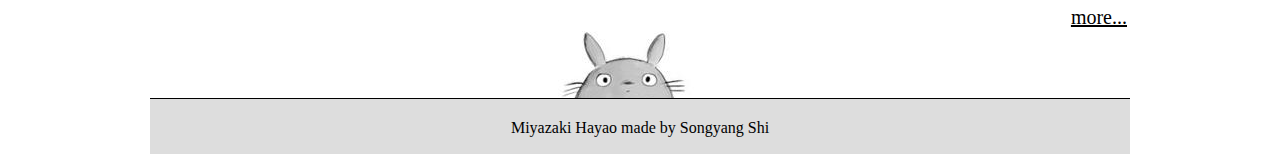
==== commit 0ef76901: "1" ====
--- a/index.html
+++ b/index.html
@@ -1,5 +1,5 @@
 <!doctype html>
-<html>
+<html lang="en">
     <head>
         <title>Project01</title>
         <meta charset="UTF-8">
@@ -8,14 +8,14 @@
         <link rel="stylesheet" href="css/index.css">
         <link rel="Shortcut Icon" href="images/logo.ico" type="image/x-icon" />
         
+    </head>
+
+    <body>
         <audio controls="controls">
             <source src="music/music.mp3" type="audio/mpeg">
                 <embed src="music/music.mp3" />
-        </audio>
-    </head>
-
-    <body>
-        <div id="header" align="center">
+          </audio>
+        <div id="header">
             <h1><strong>Miyazaki Hayao</strong></h1>
             <a href="https://en.wikipedia.org/wiki/Hayao_Miyazaki" target="_Blank">wikipedia</a>
         </div>
@@ -30,22 +30,22 @@
                 <li><a href="comments.html"><b>Comments</b></a></li>
            </ul>
        </div>
-       <hr align="center" color="green">
-       <div class="box" style="widows: 100px;margin:0 auto;">
-            <marquee behavior="" direction="" style="width: 100%;">
-                <img src="images/img7.JPG" height="300" alt="">
-                <img src="images/img8.JPG" height="300" alt="">
-                <img src="images/img11.JPG" height="300" alt="">
-                <img src="images/img9.JPG" height="300" alt="">
-                <img src="images/r2.JPG" height="300" alt="">
-                <img src="images/r4.JPG" height="300" alt="">
-            </marquee>
-        </div>
-        <hr align="center" color="green">
-        <form method="post" action="">
-            <table background="images/img3.jpg"  border="0px" cellpadding="0" align="center" bordercolor="green">
+       <hr id="hr_i">
+       <p class="marquee"><span>
+        <img src="images/img7.JPG" height="300" alt="">
+        <img src="images/img8.JPG" height="300" alt="">
+        <img src="images/img11.JPG" height="300" alt="">
+        <img src="images/img9.JPG" height="300" alt="">
+        <img src="images/r2.JPG" height="300" alt="">
+        <img src="images/r4.JPG" height="300" alt="">
+        </span></p>
+        
+        <hr id="hr_i_2">
+        <form method="post">
+            <table id="table_i">
                 <tr>
-                    <td id="p1"><strong><h3  align="center">Introduction</h3></strong><hr align="center" color="grey" width="20%"><br>
+                    <td id="p1"><h3  id="h3_i"><strong>Introduction</strong></h3>
+                        <hr id="hr_i2"><br>
                         <div class ="content">
                             <p>&nbsp;&nbsp;&nbsp;&nbsp;Hayao Miyazaki (宮崎 駿, Miyazaki Hayao, [mijaꜜzaki hajaꜜo]; born January 5, 1941) is a Japanese animator, filmmaker, screenwriter, author, and manga artist. A co-founder of Studio Ghibli, a film and animation studio, he has attained international acclaim as a masterful storyteller and as a maker of animated feature films, and is widely regarded as one of the most accomplished filmmakers in the animation business.</p><br>
                         </div>
@@ -54,25 +54,27 @@
                     
                 </tr>
                 <tr>
-                    
-                </tr>
-                <td id="p1"><strong><h3  align="center">Experience</h3></strong><hr align="center" color="grey" width="20%"><br>&nbsp;&nbsp;&nbsp;&nbsp;&nbsp;&nbsp;&nbsp;&nbsp;
+                <td id="p1_1"><h3 id="h3_i_2"><strong>Experience</strong></h3>
+                    <hr id="hr_i2_2"><br>&nbsp;&nbsp;&nbsp;&nbsp;&nbsp;&nbsp;&nbsp;&nbsp;
                 Hayao Miyazaki was born on January 5, 1941, in the town of Akebono-cho in Bunkyō, Tokyo, the second of four sons.His father, Katsuji Miyazaki (c. 1915 – March 18, 1993),was the director of Miyazaki Airplane, which manufactured rudders for fighter planes during World War II.The business allowed his family to remain affluent during Miyazaki's early life.In 1944, when Miyazaki was three years old, his family evacuated to Utsunomiya.
                 After the bombing of Utsunomiya in July 1945, Miyazaki's family evacuated to Kanuma.The bombing left a lasting impression on Miyazaki, who was aged four at the time.From 1947 to 1955, Miyazaki's mother suffered from spinal tuberculosis; she spent the first few years in hospital, before being nursed from home.Miyazaki's mother was a strict, intellectual woman who regularly questioned "socially accepted norms".She died in July 1983 at the age of 71.<br>
                     <p class="myright"><a href="experience.html">more...</a></p>
                 </td>
+                </tr>
                 <tr>
                     <td>
-                        <h2 id="p3" align="center"><b><strong>Main Films</strong></b></h2><hr align="center" color="grey" width="20%">
-                        <div class="content" align="center">
+                        <h3 id="h3_i_3"><strong>Main Films</strong></h3><hr id="hr_i2_3">
+                        <div class="content" id="content_i">
                             <ul class="list">
 
                                 <li><a href="Totoro.html">Totoro</a></li>
                                 <li><a href="SpiritedAway.html">Spirited Way </a></li>
-                                 <p class="myright"><a href="films.html">more...</a></p>
-                                 <br><br>
+                                
                             </ul>
+                            <br><br>
+                            <p class="myright"><a href="films.html">more...</a></p>
                         </div> 
+                        <br><br>
                     </td>
                 </tr>
             </table>
--- a/css/style.css
+++ b/css/style.css
@@ -55,9 +55,11 @@
 	width: 980px;
 	height: 92px;
 	margin: 0 auto;
-    align-content: center;
-   
+    text-align: center;
+    align-items: center;
+    
 }
+
 
 h1{
 	font-family: 'Gill Sans', 'Gill Sans MT', Calibri, 'Trebuchet MS', sans-serif;
@@ -69,6 +71,7 @@
 #p3{
     font-size:20px;
     color:darkolivegreen;
+    align-content: center;
 }
 #footer {
 	height: 15px;
@@ -88,7 +91,8 @@
 a:visited {color: #666666;}
 #content {
 	float: left;
-	width: 980px;
+    width: 980px;
+    align-content: center;
 }
 #content_1 {
 	float: left;
--- a/css/index.css
+++ b/css/index.css
@@ -1,10 +1,84 @@
 #p1{
     font-size:20px;
     color:dimgrey; 
+}
+#p1_1{
+    font-size:20px;
+    color:dimgrey; 
+}
+#hr_i{
+    align-items: center;
+    border-color: green;
+}
+#hr_i_2{
+    align-items: center;
+    border-color: green;
+}
+#table_i{
+    background:#FFFFFF url("../images/img3.jpg");
+    border:0px; 
+    align-items: center;
+    border-color: green;
+}
+#h3_i{
+    text-align: center;
+}
+#h3_i_2{
+    text-align: center;
+}
+#h3_i_3{
+    text-align: center;
+}
+#hr_i2
+{
+    align-items: center;
+    color: gray;
+    width: 20%;
+}
+#hr_i2_2
+{
+    align-items: center;
+    color: gray;
+    width: 20%;
+}
+#hr_i2_3
+{
+    align-items: center;
+    color: gray;
+    width: 20%;
+}
+#content_i{
+    align-items: center;
+    text-align: center;
+}
+.marquee{
+    width: 100%;
+    margin: 0 auto;
+    white-space: nowrap;
+    overflow: hidden;
+    box-sizing: border-box;
+}
+.marquee span {
+    display: inline-block;
+    padding-left: 100%;
+    text-indent: 0;
+    animation: marquee 25s linear infinite;
+}
+
+.marquee span:hover {
+    animation-play-state: paused
+}
+
+@keyframes marquee {
+    0%   { transform: translate(0, 0); }
+    100% { transform: translate(-100%, 0); }
 }
 @media (max-width:800px){
     #p1{
         font-size:14px;
     }
+    #p1_1{
+        font-size:14px;
+    }
 
 }